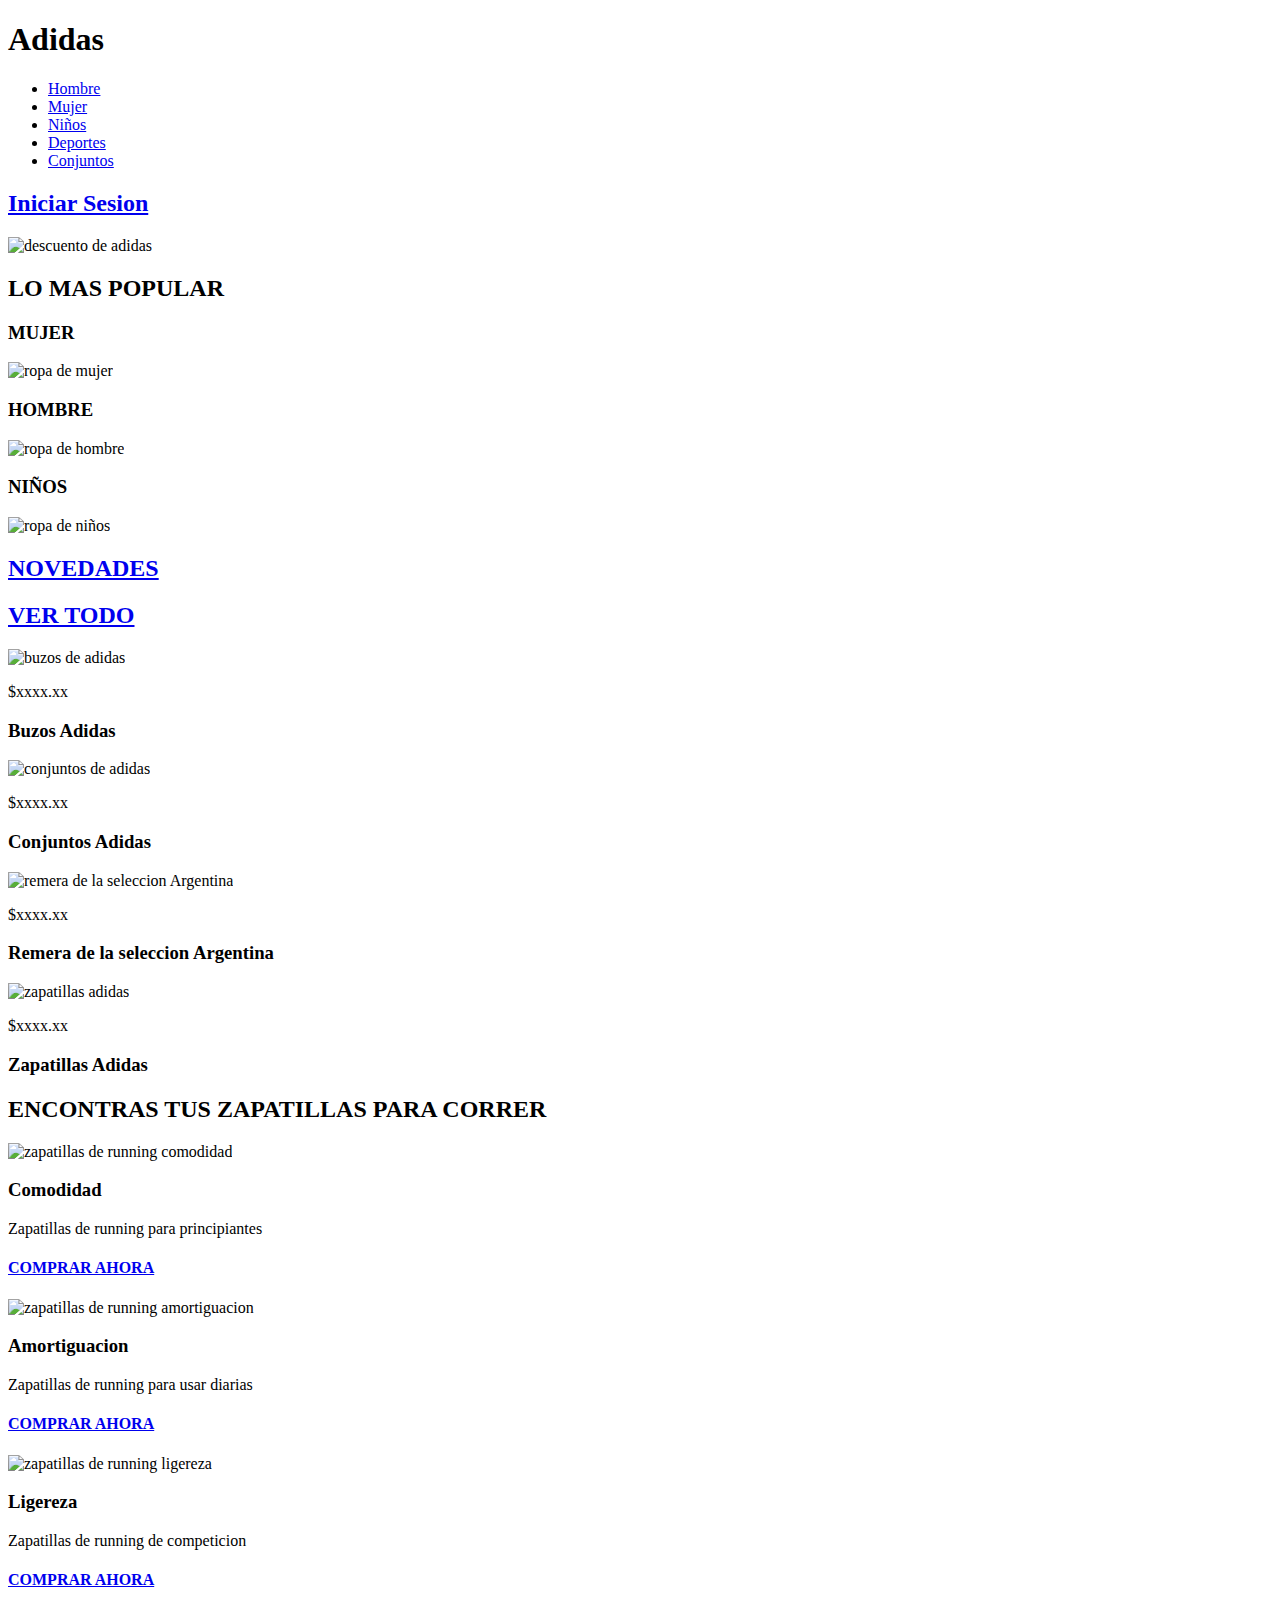
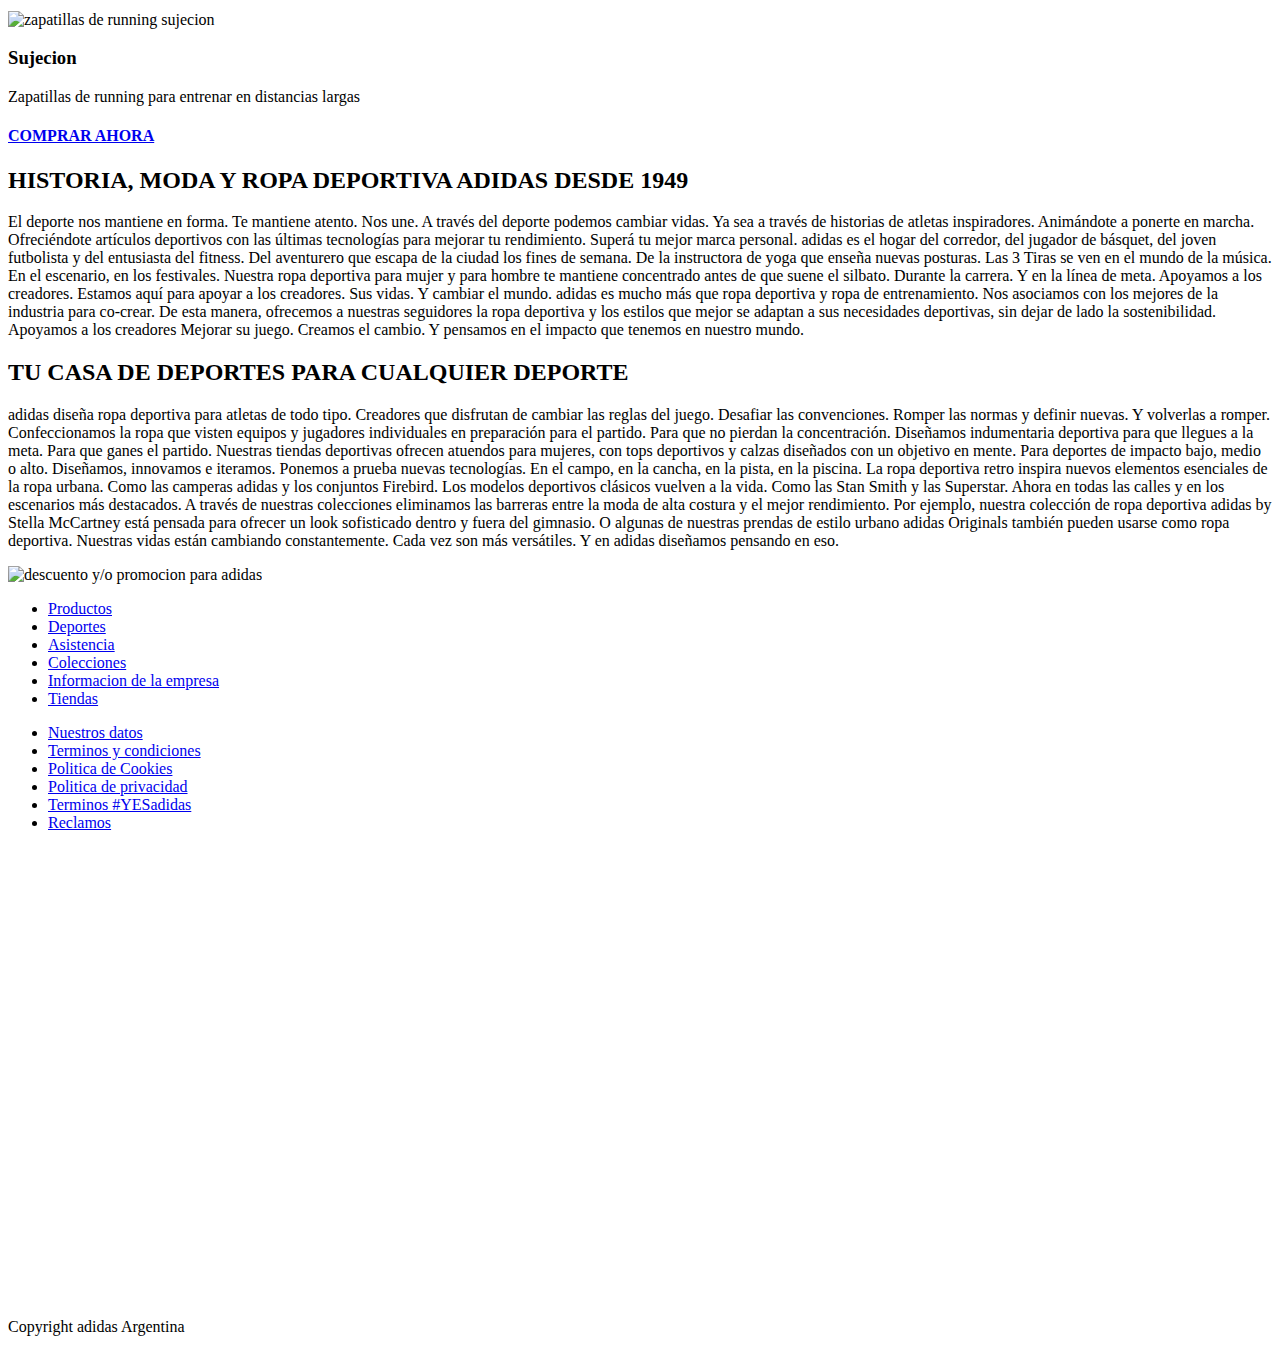
==== index.html @ e67a8428 "correcion" ====
<!DOCTYPE html>
<html lang="en">
<head>
    <meta charset="UTF-8">
    <meta http-equiv="X-UA-Compatible" content="IE=edge">
    <meta name="viewport" content="width=device-width, initial-scale=1.0">
    <meta name="author" content="Alejandro Franco">
    <meta name="description" content="Adidas marca de ropa y zapatillas">
    <meta name="keywords" content="Ropa adidas, conjunto Adidas, zapatillas Adidas, Ropas deportiva Adidas, Adidas">
    <meta name="copyright" content="Adidas-Arg">
    <title>Adidas Sitio Oficial Argentina</title>
    <link rel="stylesheet" href="./css/estilos.css">
</head>

<body>
    
    <header> 

        <h1>Adidas</h1>

        <nav>
            <ul>
           
                <li>
                 <a href="#hombre">Hombre</a>
                </li>
                <li>
                 <a href="#mujer">Mujer</a>
                </li>
                <li>
                 <a href="#niños">Niños</a>
                </li>
                <li>
                 <a href="#deportes">Deportes</a>
                </li>
                <li>
                 <a href="#conjuntos">Conjuntos</a>
                </li>

            </ul>
        </nav>

        <h2><a href="#">Iniciar Sesion</a></h2>

        <img src="./img/adidas descuento.webp" alt="descuento de adidas">

    </header>

    <main>

        <!--parte principal de la pagina-->

       <section id="seccion-los-mas-popular">

        <h2>LO MAS POPULAR</h2>

        <div id="ropa-mujer">
            <h3 id="mujer">MUJER</h3>
            <img src="./img/ropa mujer.webp" alt="ropa de mujer">
        </div>

        <div id="ropa-hombre">
            <h3 id="hombre">HOMBRE</h3>
            <img src="./img/ropa hombre.webp" alt="ropa de hombre">
        </div>

        <div id="ropa-niños">
            <h3 id="niños">NIÑOS</h3>
          <img src="./img/ropa niños.webp" alt="ropa de niños">
        </div>

       </section>

       <!--seccion de novedades-->

       <section id="seccion-novedades">

        <h2><a href="#">NOVEDADES</a></h2>
        <h2><a href="#">VER TODO</a></h2>
        
        <div id="buzos-adidas">
            <img src="./img/buzo adidas.webp" alt="buzos de adidas">
            <p>$xxxx.xx</p>
            <h3>Buzos Adidas</h3>
        </div>

        <div id="conjuntos">
            <img src="./img/conjunto adidas.webp" alt="conjuntos de adidas">
            <p>$xxxx.xx</p>
            <h3>Conjuntos Adidas</h3>
        </div>

        <div id="remera-argentina">
            <img src="./img/remera argentina.webp" alt="remera de la seleccion Argentina">
            <p>$xxxx.xx</p>
            <h3>Remera de la seleccion Argentina</h3>
        </div>

        <div id="zapatillas-adidas">
            <img src="./img/zapatilla negra.webp" alt="zapatillas adidas">
            <p>$xxxx.xx</p>
            <h3>Zapatillas Adidas</h3>
        </div>

       </section>

       <!--seccion de zapatillas deportivas-->

       <section id="deportes">

        <h2>ENCONTRAS TUS ZAPATILLAS PARA CORRER</h2>

         <div>
             <img src="./img/running 1.webp" alt="zapatillas de running comodidad">
             <h3>Comodidad</h3>
             <p>Zapatillas de running para principiantes</p>
             <h4><a href="./comprar.html">COMPRAR AHORA</a></h4>
         </div>

         <div>
            <img src="./img/running 2.jpg" alt="zapatillas de running amortiguacion">
            <h3>Amortiguacion</h3>
            <p>Zapatillas de running para usar diarias</p>
            <h4><a href="./comprar.html">COMPRAR AHORA</a></h4>
        </div>

        <div>
            <img src="./img/running 3.webp" alt="zapatillas de running ligereza">
            <h3>Ligereza</h3>
            <p>Zapatillas de running de competicion</p>
            <h4><a href="./comprar.html">COMPRAR AHORA</a></h4>
        </div>

        <div>
            <img src="./img/running 4.jpg" alt="zapatillas de running sujecion">
            <h3>Sujecion</h3>
            <p>Zapatillas de running para entrenar en distancias largas</p>
            <h4><a href="./comprar.html">COMPRAR AHORA</a></h4>
        </div>


       </section>

       <!--seccion de un poco de historia de adidas-->

       <section id="seccion-historia">

        <h2>HISTORIA, MODA Y ROPA DEPORTIVA ADIDAS DESDE 1949</h2>
        <p>
            El deporte nos mantiene en forma. Te mantiene atento. Nos une. A través del deporte podemos cambiar vidas. Ya sea a través de historias de atletas inspiradores. Animándote a ponerte en marcha. Ofreciéndote artículos deportivos con las últimas tecnologías para mejorar tu rendimiento. Superá tu mejor marca personal. adidas es el hogar del corredor, del jugador de básquet, del joven futbolista y del entusiasta del fitness. Del aventurero que escapa de la ciudad los fines de semana. De la instructora de yoga que enseña nuevas posturas. Las 3 Tiras se ven en el mundo de la música. En el escenario, en los festivales. Nuestra ropa deportiva para mujer y para hombre te mantiene concentrado antes de que suene el silbato. Durante la carrera. Y en la línea de meta. Apoyamos a los creadores. Estamos aquí para apoyar a los creadores. Sus vidas. Y cambiar el mundo.
            adidas es mucho más que ropa deportiva y ropa de entrenamiento. Nos asociamos con los mejores de la industria para co-crear. De esta manera, ofrecemos a nuestras seguidores la ropa deportiva y los estilos que mejor se adaptan a sus necesidades deportivas, sin dejar de lado la sostenibilidad. Apoyamos a los creadores Mejorar su juego. Creamos el cambio. Y pensamos en el impacto que tenemos en nuestro mundo.
        </p>

        <h2>TU CASA DE DEPORTES PARA CUALQUIER DEPORTE</h2>
        <p>
            adidas diseña ropa deportiva para atletas de todo tipo. Creadores que disfrutan de cambiar las reglas del juego. Desafiar las convenciones. Romper las normas y definir nuevas. Y volverlas a romper. Confeccionamos la ropa que visten equipos y jugadores individuales en preparación para el partido. Para que no pierdan la concentración. Diseñamos indumentaria deportiva para que llegues a la meta. Para que ganes el partido. Nuestras tiendas deportivas ofrecen atuendos para mujeres, con tops deportivos y calzas diseñados con un objetivo en mente. Para deportes de impacto bajo, medio o alto. Diseñamos, innovamos e iteramos. Ponemos a prueba nuevas tecnologías. En el campo, en la cancha, en la pista, en la piscina. La ropa deportiva retro inspira nuevos elementos esenciales de la ropa urbana. Como las camperas adidas y los conjuntos Firebird. Los modelos deportivos clásicos vuelven a la vida. Como las Stan Smith y las Superstar. Ahora en todas las calles y en los escenarios más destacados.
            A través de nuestras colecciones eliminamos las barreras entre la moda de alta costura y el mejor rendimiento. Por ejemplo, nuestra colección de ropa deportiva adidas by Stella McCartney está pensada para ofrecer un look sofisticado dentro y fuera del gimnasio. O algunas de nuestras prendas de estilo urbano adidas Originals también pueden usarse como ropa deportiva. Nuestras vidas están cambiando constantemente. Cada vez son más versátiles. Y en adidas diseñamos pensando en eso.
        </p>

       </section>

       <!--imagenes de descuento y/o promociones-->

       <section id="promociones">

        <img src="./img/descuento promocion.jpg" alt="descuento y/o promocion para adidas">

       </section>

<!--parte final de la pagina-->

       <section id="seccion-final">

            <ul>

                <li>
                    <a href="#">Productos</a>
                </li>
                <li>
                    <a href="#">Deportes</a>
                </li>
                <li>
                    <a href="#">Asistencia</a>
                </li>
                <li>
                    <a href="#">Colecciones</a>
                </li>
                <li>
                    <a href="#">Informacion de la empresa</a>
                </li>
                <li>
                    <a href="#">Tiendas</a>
                </li>

            </ul>
      
       </section>

    </main>

    <footer>

            <ul>

                <li>
                    <a href="#">Nuestros datos</a>
                </li>
                <li>
                    <a href="#">Terminos y condiciones</a>
                </li>
                <li>
                    <a href="#">Politica de Cookies</a>
                </li>
                <li>
                    <a href="#">Politica de privacidad</a>
                </li>
                <li>
                    <a href="#">Terminos #YESadidas</a>
                </li>
                <li>
                    <a href="#">Reclamos</a>
                </li>

            </ul>

            <iframe src="https://www.google.com/maps/embed?pb=!1m18!1m12!1m3!1d105189.3414087144!2d-58.60903946206027!3d-34.52399876047726!2m3!1f0!2f0!3f0!3m2!1i1024!2i768!4f13.1!3m3!1m2!1s0x95bcb5d992a3e939%3A0xebb20cced812615b!2sadidas%20Store%20Buenos%20Aires%2C%20Av.%20Cabildo!5e0!3m2!1ses-419!2sar!4v1653697663391!5m2!1ses-419!2sar" width="600" height="450" style="border:0;" allowfullscreen="" loading="lazy" referrerpolicy="no-referrer-when-downgrade"></iframe>



        <p>Copyright adidas Argentina</p>

    </footer>

</body>
</html>
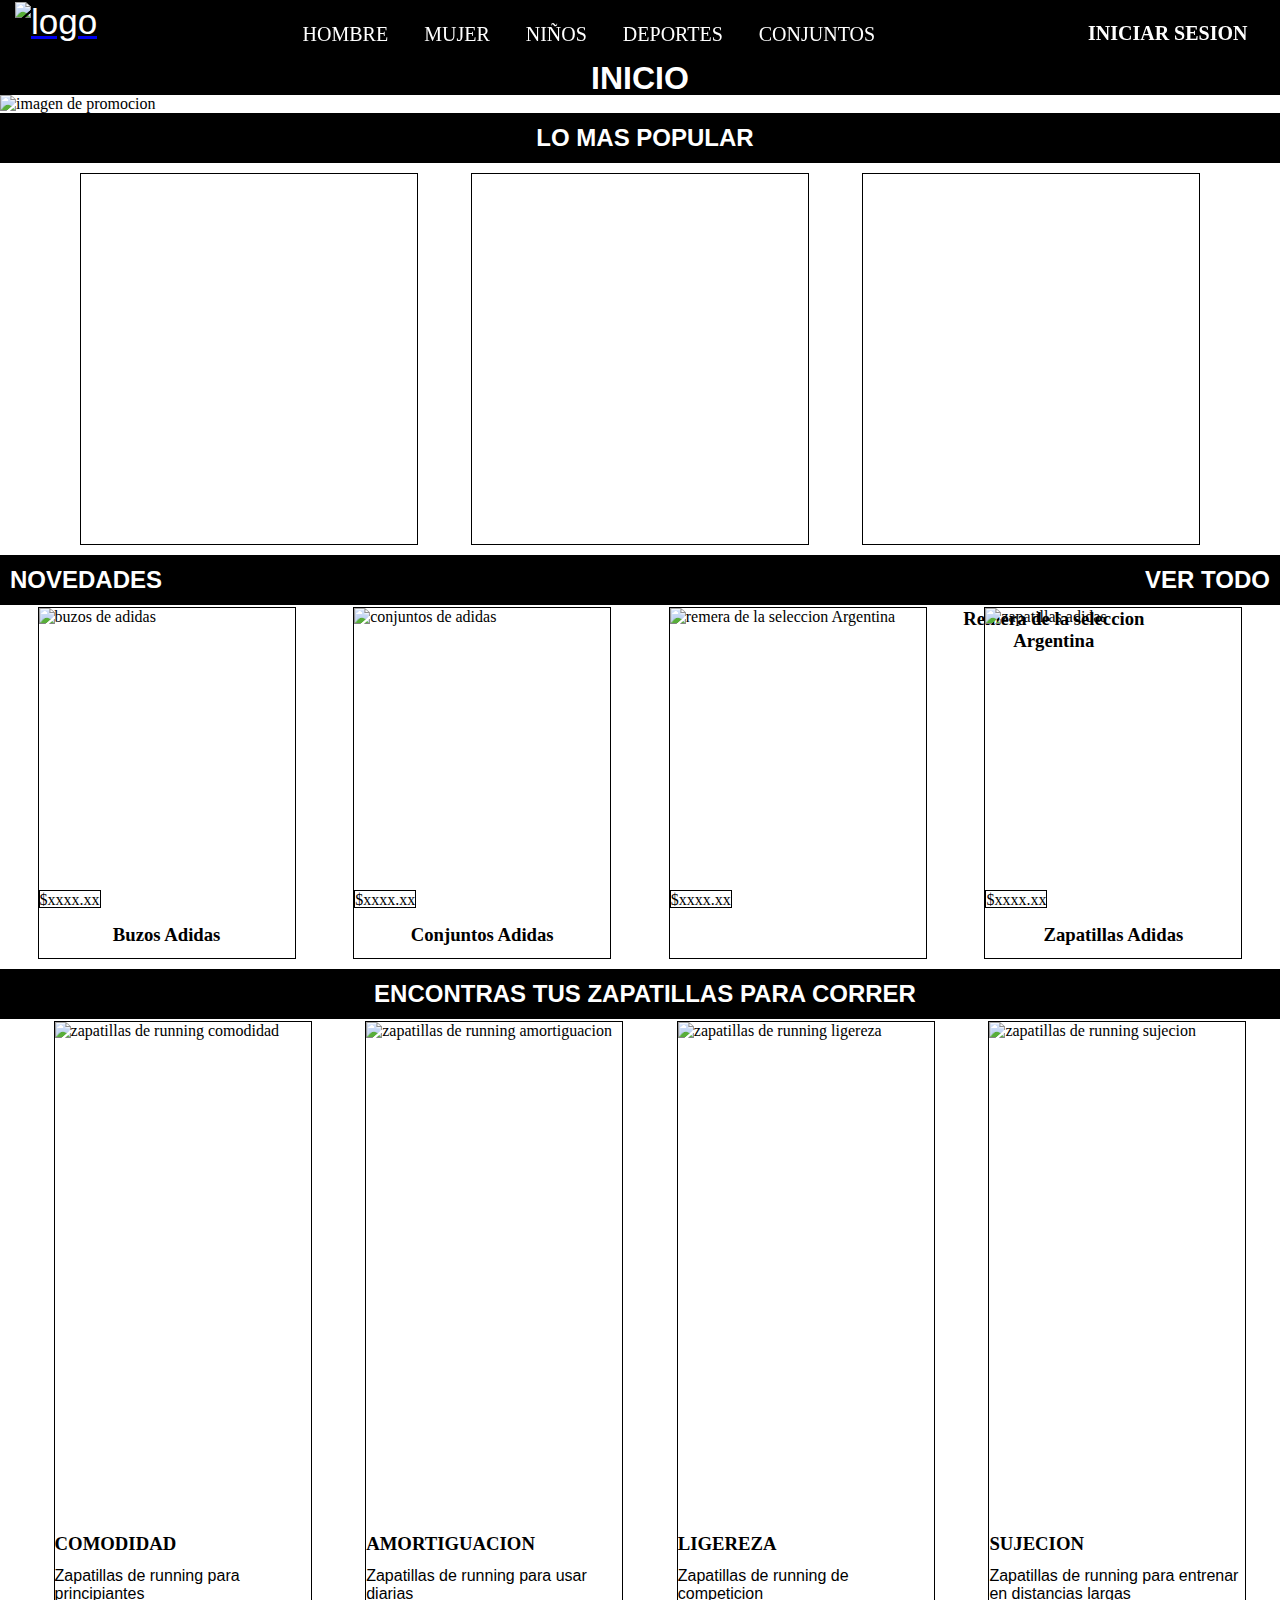
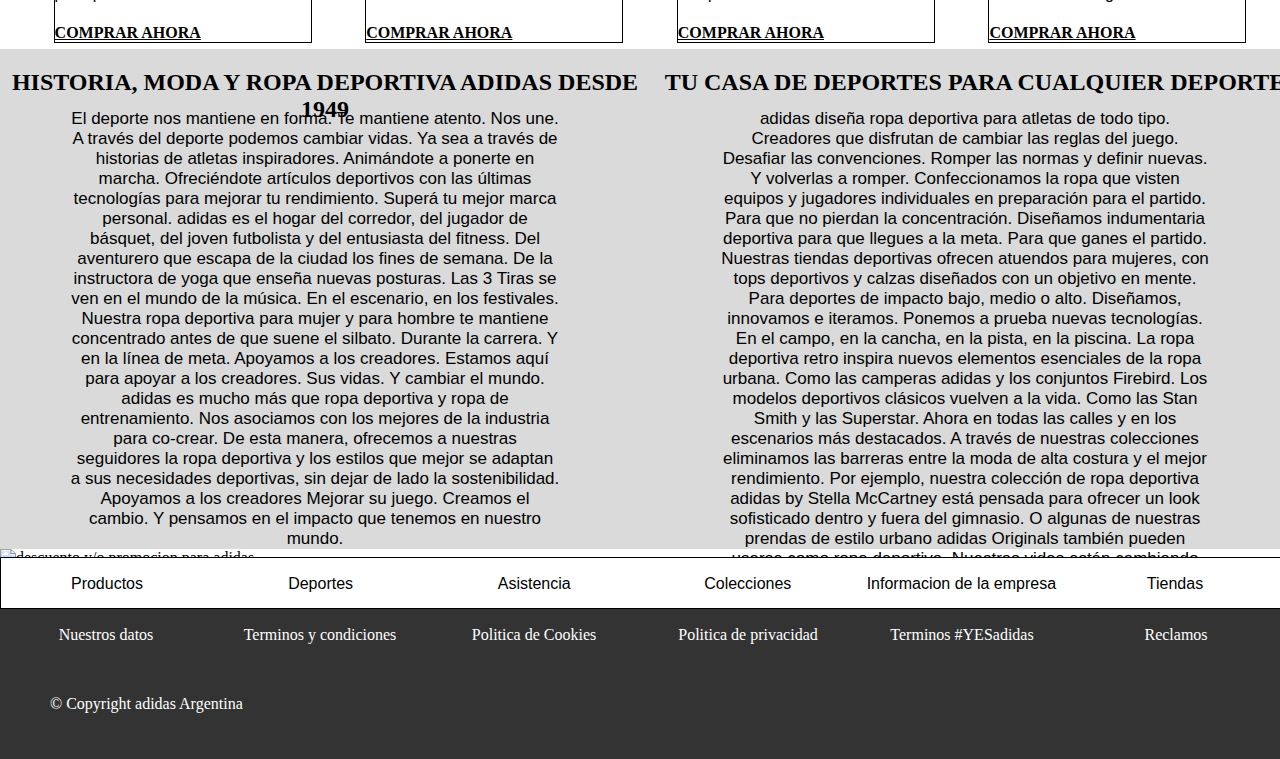
==== commit b10169ef: "cambios html y css 4" ====
--- a/index.html
+++ b/index.html
@@ -9,64 +9,85 @@
     <meta name="keywords" content="Ropa adidas, conjunto Adidas, zapatillas Adidas, Ropas deportiva Adidas, Adidas">
     <meta name="copyright" content="Adidas-Arg">
     <title>Adidas Sitio Oficial Argentina</title>
-    <link rel="stylesheet" href="./css/estilos.css">
+    <link rel="stylesheet" href="./css/estilos.css?version=1">
+
 </head>
 
 <body>
     
-    <header> 
-
-        <h1>Adidas</h1>
-
-        <nav>
-            <ul>
+    <header class="header"> 
+
+        <nav class="menu">
+
+        <a href="./index.html">
+            <img class="adidas" src="./img/logo-adidas-perf.png" alt="logo">
+        </a>
+
+        
+            <ul class="lista">
            
                 <li>
-                 <a href="#hombre">Hombre</a>
-                </li>
-                <li>
-                 <a href="#mujer">Mujer</a>
-                </li>
-                <li>
-                 <a href="#niños">Niños</a>
-                </li>
-                <li>
-                 <a href="#deportes">Deportes</a>
-                </li>
-                <li>
-                 <a href="#conjuntos">Conjuntos</a>
-                </li>
-
+                 <a class="item" href="#ropa-hombre">Hombre</a>
+                </li>
+                <li>
+                 <a class="item" href="#ropa-mujer">Mujer</a>
+                </li>
+                <li>
+                 <a class="item" href="#ropa-niños">Niños</a>
+                </li>
+                <li>
+                 <a class="item" href="#deportes">Deportes</a>
+                </li>
+                <li>
+                 <a class="item" href="#seccion-novedades">Conjuntos</a>
+                </li>
+                
             </ul>
-        </nav>
-
-        <h2><a href="#">Iniciar Sesion</a></h2>
-
-        <img src="./img/adidas descuento.webp" alt="descuento de adidas">
-
+        
+
+        <h2 class="iniciar-sesion"><a href="#">Iniciar Sesion</a></h2>
+
+    </nav>
+    
     </header>
 
     <main>
 
+        <h1 class="h1">inicio</h1>
+
+        <section>
+
+                <div class="imagen-inicio">
+
+                    <img class="imagen1" src="./img/maxresdefault.jpg" alt="imagen de promocion">
+
+                </div>
+
+        </section>
+
+
         <!--parte principal de la pagina-->
 
        <section id="seccion-los-mas-popular">
 
-        <h2>LO MAS POPULAR</h2>
-
-        <div id="ropa-mujer">
-            <h3 id="mujer">MUJER</h3>
-            <img src="./img/ropa mujer.webp" alt="ropa de mujer">
-        </div>
-
-        <div id="ropa-hombre">
-            <h3 id="hombre">HOMBRE</h3>
-            <img src="./img/ropa hombre.webp" alt="ropa de hombre">
-        </div>
-
-        <div id="ropa-niños">
-            <h3 id="niños">NIÑOS</h3>
-          <img src="./img/ropa niños.webp" alt="ropa de niños">
+        <div class="contenedor-titulo1">
+            <h2 class="titulo1">LO MAS POPULAR</h2>
+        </div>
+
+        <div class="seccion">
+
+            <div id="ropa-mujer" class="seleccion">
+                 <h3 id="mujer">MUJER</h3>
+            </div>
+
+            <div id="ropa-hombre" class="seleccion">
+                 <h3 id="hombre">HOMBRE</h3>
+            </div>
+
+            <div id="ropa-niños" class="seleccion">
+                 <h3 id="niños">NIÑOS</h3>
+            </div>
+
         </div>
 
        </section>
@@ -75,69 +96,80 @@
 
        <section id="seccion-novedades">
 
-        <h2><a href="#">NOVEDADES</a></h2>
-        <h2><a href="#">VER TODO</a></h2>
-        
-        <div id="buzos-adidas">
-            <img src="./img/buzo adidas.webp" alt="buzos de adidas">
+        <div class="contenedor-titulo2">
+            <h2 class="titulo-novedades"><a href="#">NOVEDADES</a></h2>
+            <h2 class="titulo-ver-todo"><a href="#">VER TODO</a></h2>
+        </div>
+        
+        <div class="card-container">
+
+        <div id="buzos-adidas" class="card">
+            <img class="imagen-card" src="./img/buzo adidas.webp" alt="buzos de adidas">
             <p>$xxxx.xx</p>
             <h3>Buzos Adidas</h3>
         </div>
 
-        <div id="conjuntos">
-            <img src="./img/conjunto adidas.webp" alt="conjuntos de adidas">
+        <div id="conjuntos" class="card">
+            <img class="imagen-card" src="./img/conjunto adidas.webp" alt="conjuntos de adidas">
             <p>$xxxx.xx</p>
             <h3>Conjuntos Adidas</h3>
         </div>
 
-        <div id="remera-argentina">
-            <img src="./img/remera argentina.webp" alt="remera de la seleccion Argentina">
+        <div id="remera-argentina" class="card">
+            <img class="imagen-card" src="./img/remera argentina.webp" alt="remera de la seleccion Argentina">
             <p>$xxxx.xx</p>
             <h3>Remera de la seleccion Argentina</h3>
         </div>
 
-        <div id="zapatillas-adidas">
-            <img src="./img/zapatilla negra.webp" alt="zapatillas adidas">
+        <div id="zapatillas-adidas" class="card">
+            <img class="imagen-card" src="./img/zapatilla negra.webp" alt="zapatillas adidas">
             <p>$xxxx.xx</p>
             <h3>Zapatillas Adidas</h3>
         </div>
 
+        </div>
+
        </section>
 
        <!--seccion de zapatillas deportivas-->
 
        <section id="deportes">
-
-        <h2>ENCONTRAS TUS ZAPATILLAS PARA CORRER</h2>
-
-         <div>
+        
+        <div class="contenedor-titulo3">
+            <h2 class="titulo3">ENCONTRAS TUS ZAPATILLAS PARA CORRER</h2>
+        </div>
+
+        <div class="card-container2">
+
+         <div class="card2">
              <img src="./img/running 1.webp" alt="zapatillas de running comodidad">
              <h3>Comodidad</h3>
              <p>Zapatillas de running para principiantes</p>
              <h4><a href="./comprar.html">COMPRAR AHORA</a></h4>
          </div>
 
-         <div>
+         <div class="card2">
             <img src="./img/running 2.jpg" alt="zapatillas de running amortiguacion">
             <h3>Amortiguacion</h3>
             <p>Zapatillas de running para usar diarias</p>
             <h4><a href="./comprar.html">COMPRAR AHORA</a></h4>
         </div>
 
-        <div>
+        <div class="card2">
             <img src="./img/running 3.webp" alt="zapatillas de running ligereza">
             <h3>Ligereza</h3>
             <p>Zapatillas de running de competicion</p>
             <h4><a href="./comprar.html">COMPRAR AHORA</a></h4>
         </div>
 
-        <div>
+        <div class="card2">
             <img src="./img/running 4.jpg" alt="zapatillas de running sujecion">
             <h3>Sujecion</h3>
             <p>Zapatillas de running para entrenar en distancias largas</p>
             <h4><a href="./comprar.html">COMPRAR AHORA</a></h4>
         </div>
 
+        </div>
 
        </section>
 
@@ -145,14 +177,14 @@
 
        <section id="seccion-historia">
 
-        <h2>HISTORIA, MODA Y ROPA DEPORTIVA ADIDAS DESDE 1949</h2>
-        <p>
+        <h2 class="historia1">HISTORIA, MODA Y ROPA DEPORTIVA ADIDAS DESDE 1949</h2>
+        <p class="texto-historia1">
             El deporte nos mantiene en forma. Te mantiene atento. Nos une. A través del deporte podemos cambiar vidas. Ya sea a través de historias de atletas inspiradores. Animándote a ponerte en marcha. Ofreciéndote artículos deportivos con las últimas tecnologías para mejorar tu rendimiento. Superá tu mejor marca personal. adidas es el hogar del corredor, del jugador de básquet, del joven futbolista y del entusiasta del fitness. Del aventurero que escapa de la ciudad los fines de semana. De la instructora de yoga que enseña nuevas posturas. Las 3 Tiras se ven en el mundo de la música. En el escenario, en los festivales. Nuestra ropa deportiva para mujer y para hombre te mantiene concentrado antes de que suene el silbato. Durante la carrera. Y en la línea de meta. Apoyamos a los creadores. Estamos aquí para apoyar a los creadores. Sus vidas. Y cambiar el mundo.
             adidas es mucho más que ropa deportiva y ropa de entrenamiento. Nos asociamos con los mejores de la industria para co-crear. De esta manera, ofrecemos a nuestras seguidores la ropa deportiva y los estilos que mejor se adaptan a sus necesidades deportivas, sin dejar de lado la sostenibilidad. Apoyamos a los creadores Mejorar su juego. Creamos el cambio. Y pensamos en el impacto que tenemos en nuestro mundo.
         </p>
 
-        <h2>TU CASA DE DEPORTES PARA CUALQUIER DEPORTE</h2>
-        <p>
+        <h2 class="historia2">TU CASA DE DEPORTES PARA CUALQUIER DEPORTE</h2>
+        <p class="texto-historia2">
             adidas diseña ropa deportiva para atletas de todo tipo. Creadores que disfrutan de cambiar las reglas del juego. Desafiar las convenciones. Romper las normas y definir nuevas. Y volverlas a romper. Confeccionamos la ropa que visten equipos y jugadores individuales en preparación para el partido. Para que no pierdan la concentración. Diseñamos indumentaria deportiva para que llegues a la meta. Para que ganes el partido. Nuestras tiendas deportivas ofrecen atuendos para mujeres, con tops deportivos y calzas diseñados con un objetivo en mente. Para deportes de impacto bajo, medio o alto. Diseñamos, innovamos e iteramos. Ponemos a prueba nuevas tecnologías. En el campo, en la cancha, en la pista, en la piscina. La ropa deportiva retro inspira nuevos elementos esenciales de la ropa urbana. Como las camperas adidas y los conjuntos Firebird. Los modelos deportivos clásicos vuelven a la vida. Como las Stan Smith y las Superstar. Ahora en todas las calles y en los escenarios más destacados.
             A través de nuestras colecciones eliminamos las barreras entre la moda de alta costura y el mejor rendimiento. Por ejemplo, nuestra colección de ropa deportiva adidas by Stella McCartney está pensada para ofrecer un look sofisticado dentro y fuera del gimnasio. O algunas de nuestras prendas de estilo urbano adidas Originals también pueden usarse como ropa deportiva. Nuestras vidas están cambiando constantemente. Cada vez son más versátiles. Y en adidas diseñamos pensando en eso.
         </p>
@@ -198,7 +230,7 @@
 
     </main>
 
-    <footer>
+    <footer class="footer1">
 
             <ul>
 
@@ -223,11 +255,11 @@
 
             </ul>
 
-            <iframe src="https://www.google.com/maps/embed?pb=!1m18!1m12!1m3!1d105189.3414087144!2d-58.60903946206027!3d-34.52399876047726!2m3!1f0!2f0!3f0!3m2!1i1024!2i768!4f13.1!3m3!1m2!1s0x95bcb5d992a3e939%3A0xebb20cced812615b!2sadidas%20Store%20Buenos%20Aires%2C%20Av.%20Cabildo!5e0!3m2!1ses-419!2sar!4v1653697663391!5m2!1ses-419!2sar" width="600" height="450" style="border:0;" allowfullscreen="" loading="lazy" referrerpolicy="no-referrer-when-downgrade"></iframe>
-
-
-
-        <p>Copyright adidas Argentina</p>
+            <iframe src="https://www.google.com/maps/embed?pb=!1m18!1m12!1m3!1d105189.3414087144!2d-58.60903946206027!3d-34.52399876047726!2m3!1f0!2f0!3f0!3m2!1i1024!2i768!4f13.1!3m3!1m2!1s0x95bcb5d992a3e939%3A0xebb20cced812615b!2sadidas%20Store%20Buenos%20Aires%2C%20Av.%20Cabildo!5e0!3m2!1ses-419!2sar!4v1653697663391!5m2!1ses-419!2sar" width="400" height="100" style="border:0;" allowfullscreen="" loading="lazy" referrerpolicy="no-referrer-when-downgrade"></iframe>
+
+
+
+        <p> <span>&#169;</span> Copyright adidas Argentina</p>
 
     </footer>
 
--- a/css/estilos.css
+++ b/css/estilos.css
@@ -0,0 +1,644 @@
+
+body{
+
+        border: 0px;
+        margin: 0px;
+
+}
+
+.menu{
+
+    display: inline-flex;
+    flex-flow: row wrap;
+    width: 100%;
+    height: 60px;
+    z-index: 1000000;
+    background-color: black;
+    position: fixed;
+    justify-content: space-between;
+    top: 0px;
+
+}
+
+.menu .adidas {
+    
+    width: 120px;
+    height: 55px;
+    color: white !important;
+    margin:2px 2px 2px 15px;  
+    font-size: 35px;        
+    padding: 0px;   
+    text-align: center;
+    text-transform: lowercase;
+    font-family: sans-serif;
+   
+}
+
+.menu ul{
+
+    list-style: none;
+    display: flex;
+    width: 600px;
+    height: 55px;   
+    margin: 0px 5px;    
+    padding: 1px;
+    text-align: center;
+   
+}
+
+.menu ul li {
+    
+    margin: 15px 5px;
+    border-radius: 3px;
+    width: 200px;   
+    height: 55px;
+    
+}
+
+.item {
+
+    text-decoration: none;
+    color: white !important;
+    font-size: 20px;
+    display: block;
+    padding: 7px 13px;
+    text-transform: uppercase;
+    text-align: center;
+ 
+}
+
+.menu .iniciar-sesion {
+   
+    display: flex;
+    
+    margin: 15px 5px;
+    border-radius: 3px;
+    width: 200px;   
+    height: 40px;
+
+}
+
+.menu .iniciar-sesion a{
+
+    text-decoration: none;
+    color: white !important;
+    font-size: 20px;
+    display: block;
+    padding: 7px 13px;
+    text-transform: uppercase;
+    text-align: center;
+ 
+}
+
+.h1 {
+    
+    color: white;
+    background-color: black;
+    width: 100%;
+    height: 30px;
+    margin-top: 60px ;
+    margin-bottom:0px ;
+    text-align: center;
+    padding-bottom: 5px;
+    text-decoration: double;
+    font-style: normal;
+    font-family: sans-serif;
+    text-transform: uppercase;
+
+}
+  
+
+.imagen-inicio{
+
+    height: 1fr;
+    width: 100%;
+    max-width: 100%;
+    
+}
+
+.imagen1{
+
+    height: 100%;
+    width: 100%;
+    display: block;
+
+}
+
+section{
+
+    width: calc(100%);
+    height: auto;
+
+}
+
+.contenedor-titulo1{
+
+    background-color: black;
+    width: 100%;
+    height: 50px;
+    margin: 0px;    
+    padding: 0px;
+    color: white;
+  
+}
+
+.titulo1{
+
+    margin: 0px;
+    width: 100%;
+    height: 20px;
+    padding: 11px 0px 0px 0px;
+    text-indent: 10px;
+    text-align: center;
+    text-decoration: double;
+    font-style: normal;
+    font-family: sans-serif;
+    text-transform: uppercase;
+
+}
+
+.seccion {
+
+    display: flex;
+    flex-flow: row wrap;
+    margin: 10px 80px 10px 80px ;
+    justify-content: space-between;
+
+}
+
+.seleccion {
+
+    border: 1px solid black;
+    display: inline-flex;
+    flex-flow: column wrap;
+    height: 370px;
+    width: 100px;
+    justify-content: center;
+    align-content: center;
+    
+    flex-basis: 30% ;
+
+    color: white;
+
+}
+
+#ropa-mujer {
+
+    background-image: url(../img/ropa\ mujer.webp);
+    background-size: 100%;
+    background-position: center;
+    background-repeat: no-repeat;
+   
+}
+
+#ropa-hombre{
+
+    background-image: url(../img/ropa\ hombre.webp);
+    background-size: 100%;
+    background-position: center;
+    background-repeat: no-repeat;
+   
+}
+
+#ropa-niños{
+
+    background-image: url(../img/ropa\ niños.webp);
+    background-size: 100%;
+    background-position: center;
+    background-repeat: no-repeat;
+
+}
+
+#seccion-novedades{
+
+    justify-content: center;
+    align-items: center;
+
+}
+
+.contenedor-titulo2 {
+
+    background-color: black;
+    width: 100%;
+    height: 50px;
+    margin: 10px 0px 2px 0px;    
+    padding: 0px;
+    display: flex;
+    flex-flow: row wrap;
+
+}
+
+.contenedor-titulo2 h2 {
+
+    width: 50%;
+    height: 50px;
+
+}
+    
+.titulo-novedades{
+
+    margin: 0px;
+    width: 100vh;
+    height: 20px;
+    padding: 11px 0px 0px 0px;
+    text-indent: 10px;
+    text-decoration: double;
+    font-style: normal;
+    font-family: sans-serif;
+    text-transform: uppercase;
+    text-align:start;
+}
+
+.titulo-novedades a {
+
+    text-transform: uppercase;
+    text-decoration: none;
+    color: white;
+
+}
+
+.titulo-ver-todo{
+
+    margin: 0px;
+    width: 100vh;
+    height: 20px;
+    padding: 11px 0px 0px 0px;
+    text-indent: 10px;
+    text-decoration: double;
+    font-style: normal;
+    font-family: sans-serif;
+    text-transform: uppercase;
+    text-align: end;
+
+}
+
+.titulo-ver-todo a {
+
+    text-decoration: none;
+    color: white;
+    margin-right:10px ;
+    height: 50px;
+    width: 100px;
+
+}
+
+.card {
+    border: 1px solid black;
+    display: inline-flex;
+    flex-flow: column wrap;
+    margin: 0px 20px;
+
+    height: 350px;
+
+    flex-basis: 20%;
+    
+}
+
+#buzos-adidas p{
+
+    text-align: right;
+    margin-top: -18px;
+    background-color: white;
+    border: 1px solid black;
+    height: 15.80px;
+    width: 60px;
+    justify-content: center;
+    
+}
+
+#buzos-adidas h3{
+
+    margin: 0px;
+    text-align: center;
+    
+
+}
+
+#conjuntos p{
+
+    text-align: right;
+    margin-top: -18px;
+    background-color: white;
+    border: 1px solid black;
+    height: 15.80px;
+    width: 60px;
+    justify-content: center;
+
+}
+
+#conjuntos h3{
+
+    margin: 0px;
+    text-align: center;
+
+}
+
+#remera-argentina p{
+
+    text-align: right;
+    margin-top: -18px;
+    background-color: white;
+    border: 1px solid black;
+    height: 15.80px;
+    width: 60px;
+    justify-content: center;
+
+}
+
+#remera-argentina h3{
+
+    margin: 0px;
+    text-align: center;
+
+}
+
+#zapatillas-adidas p{
+
+    text-align: right;
+    margin-top: -18px;
+    background-color: white;
+    border: 1px solid black;
+    height: 15.80px;
+    width: 60px;
+    justify-content: center;
+
+}
+
+#zapatillas-adidas h3{
+
+    margin: 0px;
+    text-align: center;
+
+}
+
+.card-container {
+    display: inline-flex;
+    flex-flow: row wrap;
+    justify-content: space-evenly;
+    width: calc(100%);
+}
+
+
+.imagen-card{
+
+    height: 300px;
+    width: 100%;
+
+}
+
+#deportes{
+
+    width: calc(100%);
+    height: 690px;
+    display: inline-block;
+
+}
+
+#deportes h3 {
+
+    margin: 10px 0px;
+    text-transform: uppercase;
+
+}
+
+#deportes p {
+
+    margin: 0px;
+    font-family:sans-serif ;
+
+}
+
+#deportes h4 {
+
+    margin: 20px 0px 0px 0px;
+    text-align: left;
+
+}
+
+#deportes h4 a {
+
+    color: black;
+
+}
+
+#deportes h4 a :hover {
+
+    background-color: black;
+    color: white;
+
+}
+
+#deportes div img{
+
+    height: 500px;
+    width: 100%;
+    
+}
+
+.card2 {
+    border: 1px solid black;
+    display: inline-flex;
+    flex-flow: row wrap;
+    height: 620px;
+    width: 300px;   
+    margin: 0px 10px;   
+
+    align-content: space-between;
+    
+    flex-basis: 20%;
+    
+}
+
+.card-container2 {
+    display: inline-flex;
+    flex-flow: row wrap;
+    justify-content: space-evenly;
+    width: calc(100%);
+    height: 500px;
+    margin:0px 10px 0px 10px ;
+
+}
+
+.contenedor-titulo3{
+
+    background-color: black;
+    width: 100%;
+    height: 50px;
+    margin: 10px 0px 2px 0px;    
+    padding: 0px;
+    color: white;
+  
+}
+
+.titulo3{
+
+    margin: 0px;
+    width: 100%;
+    height: 20px;
+    padding: 11px 0px 0px 0px;
+    text-indent: 10px;
+    text-align: center;
+    text-decoration: double;
+    font-style: normal;
+    font-family: sans-serif;
+    text-transform: uppercase;
+
+   
+}
+
+#seccion-historia{
+
+    width: 100%;
+    height: 500px;
+    background-color: #dadada;
+    display: grid;
+    grid-template-columns: repeat(2, 1fr);
+    grid-template-rows: 50px 500px;
+    grid-column-gap: 20px;
+    grid-row-gap: 0px;
+}
+
+    .historia1{ grid-area: 1 / 1 / 2 / 2; }
+    .texto-historia2 { grid-area: 2 / 1 / 3 / 2; }
+    .historia2 { grid-area: 1 / 2 / 2 / 3; }
+    .texto-historia2 { grid-area: 2 / 2 / 3 / 3; }
+
+#seccion-historia h2 {
+
+    text-align: center;
+    justify-content: center;
+    align-items: center;
+    width: 100%;
+    height: 30px;
+    margin: 20px 10px 10px 10px;
+
+}
+
+#seccion-historia p {
+
+    align-items: center;
+    text-align: center;
+    justify-content: center;
+    margin: 10px 70px;
+    font-family:sans-serif ;
+    font-size: 17px;
+    
+}
+
+#promociones img {
+
+    width: 100%;
+    height: 250px;
+
+}
+
+#seccion-final {
+
+    display: inline-flex;
+    flex-flow: row wrap;
+    width: 100%;
+    height: 50px;
+    background-color: white;
+    border: 1px solid black;
+    margin-top: -10px;
+}
+
+#seccion-final ul {
+
+    list-style: none;
+    justify-content: space-between;
+    display: flex;
+    width: 100%;
+    height: 50px;   
+    margin: 0px;    
+    padding: 1px;
+    text-align: center;
+
+}
+
+#seccion-final ul li {
+    
+    display: flex;
+    margin: 5px 5px;
+    border-radius: 3px;
+    width: 200px;   
+    height: 40px;
+    align-items: center;
+    text-align: center;
+    justify-content: center;
+
+}
+
+#seccion-final a {
+
+    color: black;
+    text-decoration: none;
+    font-size: 16px;
+    font-family:sans-serif ;
+
+
+}
+
+.footer1 {
+
+    display: block;
+    position: relative;
+    justify-content: space-between;
+    background-color: #333333;
+
+    width: 100%;
+    height: 150px;
+}
+
+.footer1 ul {
+
+    list-style: none;
+    justify-content: space-between;
+    display: flex;
+    width: 100%;
+    height: 50px;   
+    margin: 0px;    
+    padding: 1px;
+    text-align: center;
+
+}
+
+.footer1 ul li {
+
+    display: flex;
+    margin: 5px 5px;
+    border-radius: 3px;
+    width: 200px;   
+    height: 40px;
+    align-items: center;
+    text-align: center;
+    justify-content: center;
+
+
+}
+
+.footer1 a {
+
+    color: white;
+    text-decoration: none;
+
+}
+
+.footer1 iframe {
+
+    position: absolute;
+    right: 5px;
+    bottom: 5px;
+   
+    
+
+}
+
+.footer1 p {
+    position: absolute;
+    color: white;
+    left: 50px;
+    bottom: 30px;
+   
+
+}